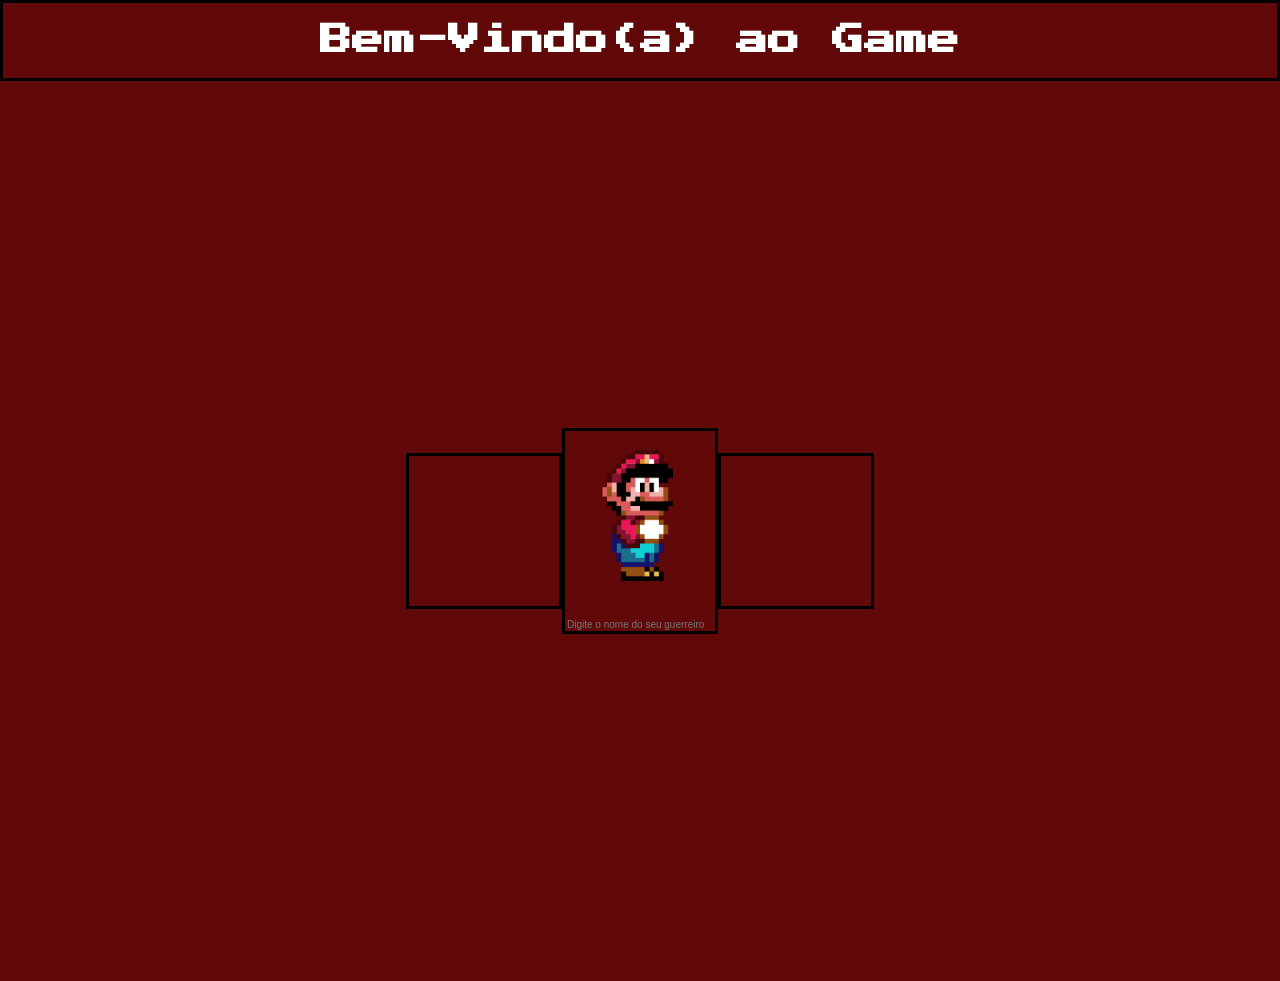
==== trabalho-pratico/index.html @ bf36cf7c "Add files via upload" ====
<!DOCTYPE html>
<html lang="pt-br">
<head>
    <meta charset="UTF-8">
    <meta name="viewport" content="width=device-width, initial-scale=1.0">
    <title>Game</title>
    <link rel="stylesheet" type="text/css" href="style.css">
</head>
<body>
    <header align="center">
        <h1>Bem-Vindo(a) ao Game</h1>
    </header>
    <div class="tela-jogo">
        <div class="itens-interface">

        </div>
        <div class="char-interface">
            <div class="char-img"></div>
            <p id="txt-name" class="txt-name"></p>
            <input id="name-input" class="name-input" placeholder="Digite o nome do seu guerreiro">
        </div>
        <div class="itens-interface">

        </div>
    </div>
    <script src="script.js"></script>
</body>
</html>
---- trabalho-pratico/style.css ----
/* GERAL */
@import url('https://fonts.googleapis.com/css2?family=Press+Start+2P&display=swap');
body{
    padding: 0px;
    margin: 0px;
    background-color: #610909;
}

h1{
    font-family: "Press Start 2P", system-ui;
    color: white;
}

header{
    border-style: solid;
}

.tela-jogo{
    display: flex;
    justify-content: center;
    align-items: center;
    height: 100vh;
}

.char-interface{
    width: 150px;
    height: 200px;
    border-style: solid;
    display: flex;
    flex-direction: column;
    justify-content: flex-end;
}

.itens-interface{
    width: 150px;
    height: 150px;
    border-style: solid;
}

.txt-name{
    padding: 0px;
    margin: 0px;
    margin-top: auto;
}

.name-input{
    width: 100%;
    font-size: 10px;
    border-style: none;
    background-color: transparent;
    justify-content: flex-end;
}

.char-img{
    width: 150px;
    height: 150px;
    background-image: url('mario-crescido.gif');
    background-size: cover;
    display: flex;
    flex-direction: column;
    justify-content: flex-start;
}

.char-img2{
    position: relative;
    width: 150px;
    height: 170px;
    left: -21%;
    top: -10%;
    background-image: url('icegif-1487.gif');
    background-size: cover;
    display: flex;
    flex-direction: column;
    justify-content: flex-start;
}
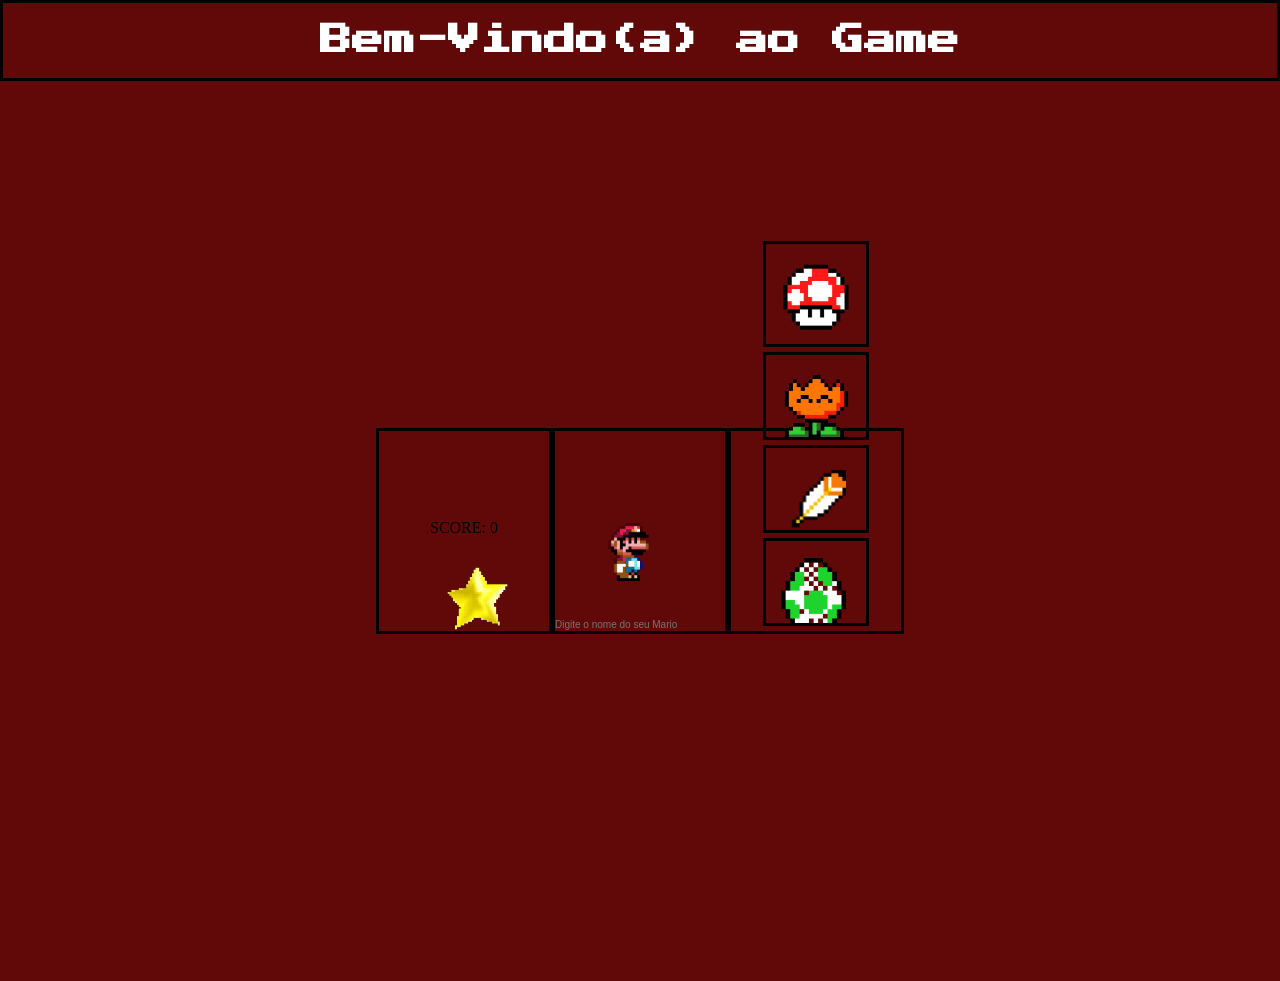
==== commit 7420774a: "Add files via upload" ====
--- a/trabalho-pratico/index.html
+++ b/trabalho-pratico/index.html
@@ -11,16 +11,28 @@
         <h1>Bem-Vindo(a) ao Game</h1>
     </header>
     <div class="tela-jogo">
-        <div class="itens-interface">
-
+        <div class="menu-interface">
+            <label class="score-txt">SCORE: 0</label>
+            <div class="star"></div>
         </div>
         <div class="char-interface">
-            <div class="char-img"></div>
+            <div id="char-img" class="char-imgp"></div>
             <p id="txt-name" class="txt-name"></p>
-            <input id="name-input" class="name-input" placeholder="Digite o nome do seu guerreiro">
+            <input id="name-input" class="name-input" placeholder="Digite o nome do seu Mario">
         </div>
         <div class="itens-interface">
-
+            <div class="iten-div">
+                <div id="cogumelo" class="cogumelo"></div>
+            </div>
+            <div class="iten-div">
+                <div id="flordefogo" class="flordefogo"></div>
+            </div>
+            <div class="iten-div">
+                <div id="penacapa" class="penacapa"></div>
+            </div>
+            <div class="iten-div">
+                <div id="ovoyoshi" class="ovoyoshi"></div>
+            </div>
         </div>
     </div>
     <script src="script.js"></script>
--- a/trabalho-pratico/style.css
+++ b/trabalho-pratico/style.css
@@ -23,18 +23,33 @@
 }
 
 .char-interface{
-    width: 150px;
+    width: 170px;
     height: 200px;
     border-style: solid;
     display: flex;
     flex-direction: column;
+    align-items: center;
     justify-content: flex-end;
 }
 
 .itens-interface{
-    width: 150px;
-    height: 150px;
+    width: 170px;
+    height: 200px;
     border-style: solid;
+    display: flex;
+    align-items: center;
+    flex-direction: column;
+    justify-content: flex-end;
+}
+
+.menu-interface{
+    width: 170px;
+    height: 200px;
+    border-style: solid;
+    display: flex;
+    align-items: center;
+    flex-direction: column;
+    justify-content: flex-end;
 }
 
 .txt-name{
@@ -51,6 +66,26 @@
     justify-content: flex-end;
 }
 
+.char-imgp{
+    width: 150px;
+    height: 150px;
+    background-image: url('ddztlt8-d34769a4-8943-471e-b28a-d12d7d1d4d6e.gif');
+    background-size: cover;
+    display: flex;
+    flex-direction: column;
+    justify-content: flex-start;
+}
+
+.char-imgy{
+    width: 150px;
+    height: 150px;
+    background-image: url('super-mario-world-yoshi.gif');
+    background-size: cover;
+    display: flex;
+    flex-direction: column;
+    justify-content: flex-start;
+}
+
 .char-img{
     width: 150px;
     height: 150px;
@@ -61,15 +96,92 @@
     justify-content: flex-start;
 }
 
+.char-img1{
+    position: relative;
+    width: 150px;
+    height: 150px;
+    left: 22%;
+    top: 3%;
+    background-image: url('fire-mario-super-mario-world.gif');
+    background-size: 50%;
+    background-repeat: no-repeat;
+    display: flex;
+    flex-direction: column;
+    justify-content: flex-start;
+}
+
 .char-img2{
     position: relative;
     width: 150px;
     height: 170px;
-    left: -21%;
+    left: -20%;
     top: -10%;
     background-image: url('icegif-1487.gif');
     background-size: cover;
     display: flex;
     flex-direction: column;
     justify-content: flex-start;
+}
+
+.iten-div{
+    border-style: solid;
+    width: 100px;
+    height: 100px;
+    margin-bottom: 5px;
+    flex-direction: column;
+}
+
+.cogumelo{
+    width: 100px;
+    height: 100px;
+    background-image: url('cogumelo.png');
+    background-size: cover;
+    display: flex;
+    flex-direction: column;
+    justify-content: flex-start;
+}
+
+.flordefogo{
+    width: 65px;
+    height: 65px;
+    margin-top: 17%;
+    margin-left: 18%;
+    background-image: url('flordefogo.png');
+    background-size: cover;
+    display: flex;
+    flex-direction: column;
+    justify-content: flex-start;
+}
+
+.penacapa{
+    width: 65px;
+    height: 65px;
+    margin-top: 17%;
+    margin-left: 15%;
+    background-image: url('pena-capa.png');
+    background-size: cover;
+    display: flex;
+    flex-direction: column;
+    justify-content: flex-start;
+}
+
+.ovoyoshi{
+    width: 65px;
+    height: 65px;
+    margin-top: 17%;
+    margin-left: 15%;
+    background-image: url('985-9859648_yoshis-egg-super-mario-world-yoshi-egg.png');
+    background-size: cover;
+    display: flex;
+    flex-direction: column;
+    justify-content: flex-start;
+}
+
+.star{
+    width: 65px;
+    height: 65px;
+    margin-top: 17%;
+    margin-left: 15%;
+    background-image: url('star-spinning.gif');
+    background-size: cover;
 }
